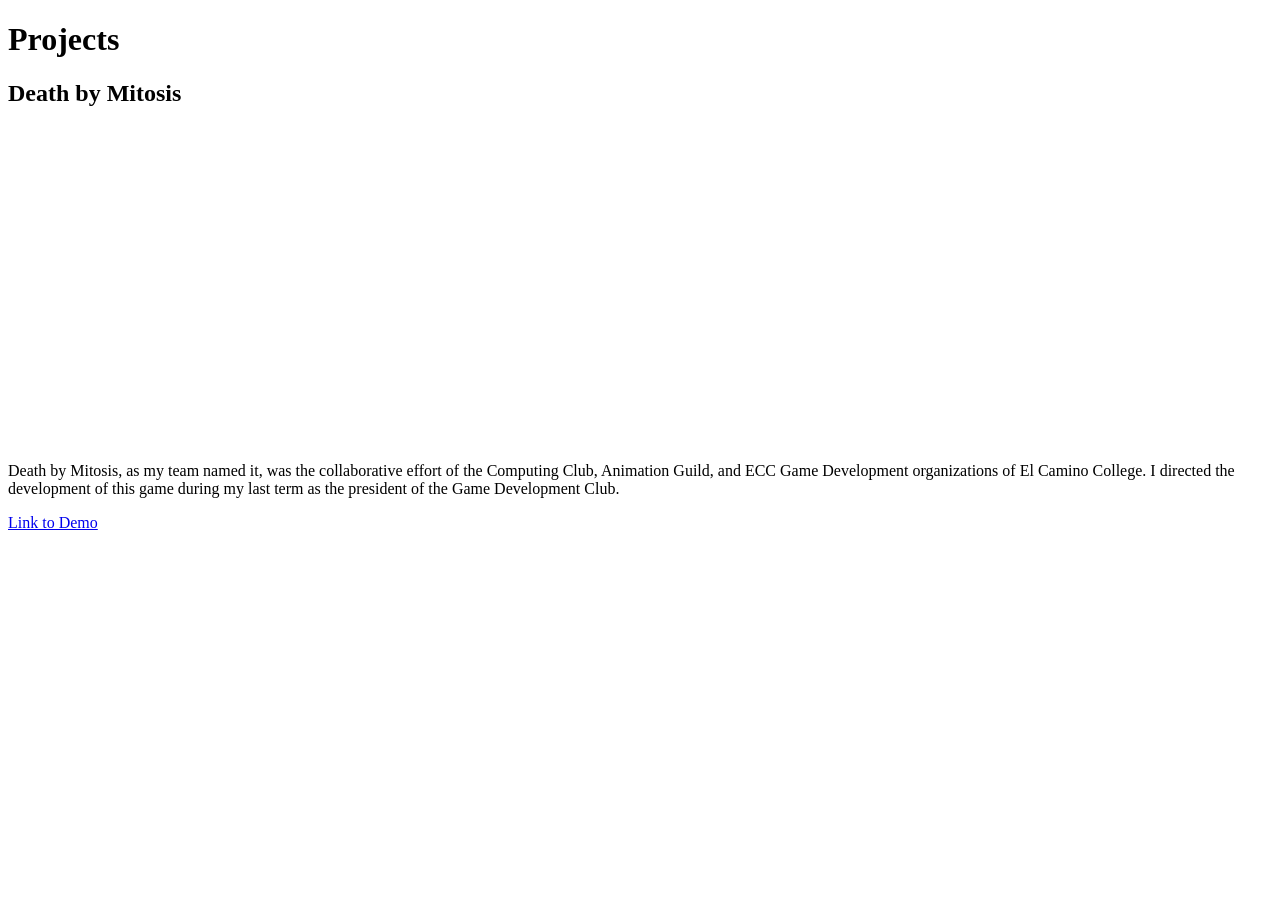
==== index.html @ 36494a6c "Rename stylesheet link from style.css to styles.css" ====
<!DOCTYPE html>
<html lang="en">
<head>
    <link rel="stylesheet" href="styles.css">
    <meta charset="UTF-8">
    <meta name="viewport" content="width=device-width, initial-scale=1.0">
    <title>Ri'chard McCray's Portfolio</title>
</head>
<body>
    <h1>Projects</h1>
    <h2>Death by Mitosis</h2>
    <iframe width="560" height="315" src="https://www.youtube.com/embed/Uxx1hPWHV6Q?si=iCyiWlloE5yrwN9v" title="YouTube video player" frameborder="0" allow="accelerometer; autoplay; clipboard-write; encrypted-media; gyroscope; picture-in-picture; web-share" referrerpolicy="strict-origin-when-cross-origin" allowfullscreen></iframe>
    <p>Death by Mitosis, as my team named it, was the collaborative effort of the Computing Club, Animation Guild, and
    ECC Game Development organizations of El Camino College. I directed the development of this game during my last
    term as the president of the Game Development Club.</p>
    <a href="https://play.unity.com/en/games/0946b911-6b7f-4672-9998-117ef7b1826e/new-folder-2">Link to Demo</a>
</body>
</html>
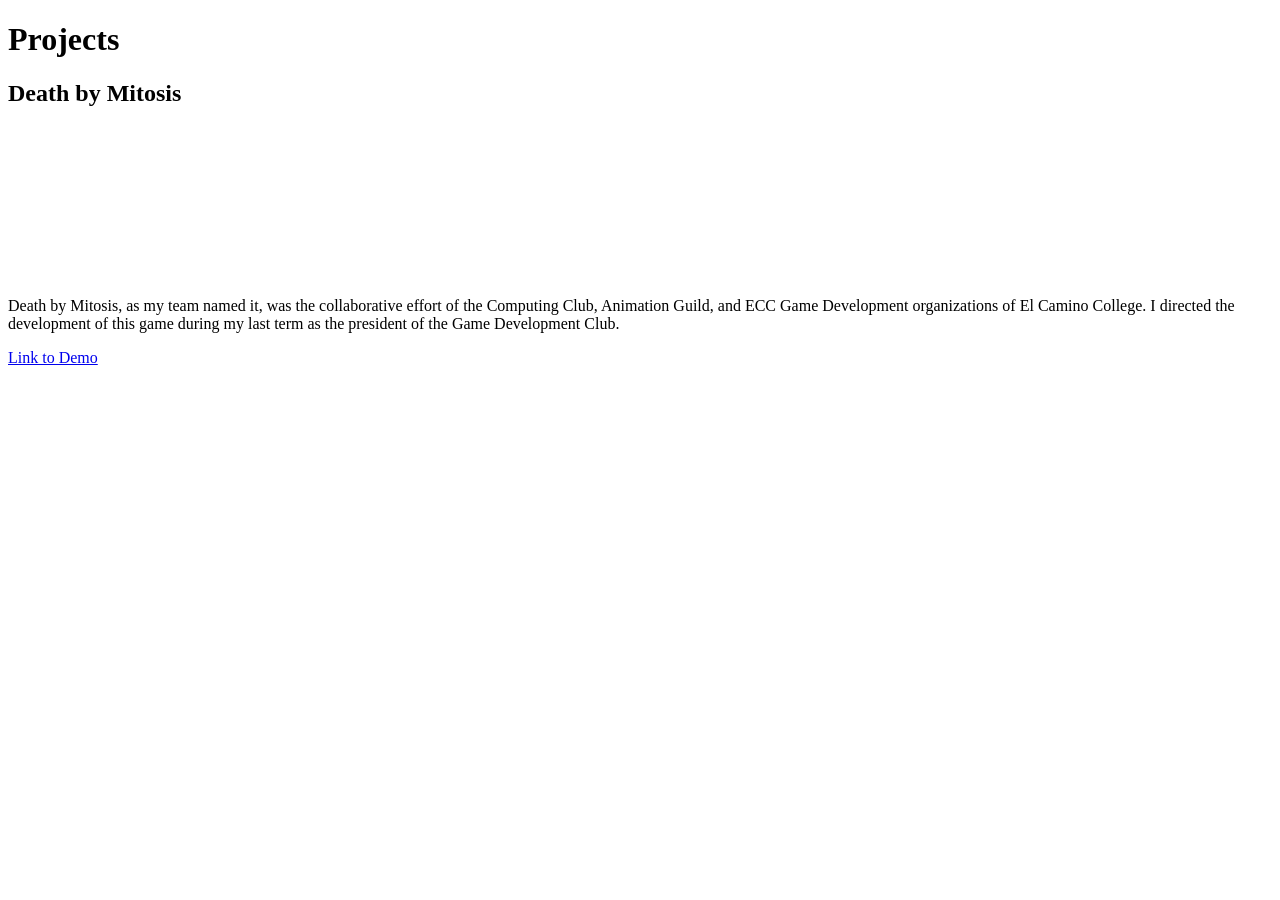
==== commit a09d6b80: "Refactor index.html structure and content" ====
--- a/index.html
+++ b/index.html
@@ -1,18 +1,17 @@
 <!DOCTYPE html>
-<html lang="en">
+<html>
 <head>
-    <link rel="stylesheet" href="styles.css">
-    <meta charset="UTF-8">
-    <meta name="viewport" content="width=device-width, initial-scale=1.0">
-    <title>Ri'chard McCray's Portfolio</title>
+<link rel="stylesheet" href="src/styles.css">
 </head>
 <body>
+  <div class="main_content">
     <h1>Projects</h1>
-    <h2>Death by Mitosis</h2>
-    <iframe width="560" height="315" src="https://www.youtube.com/embed/Uxx1hPWHV6Q?si=iCyiWlloE5yrwN9v" title="YouTube video player" frameborder="0" allow="accelerometer; autoplay; clipboard-write; encrypted-media; gyroscope; picture-in-picture; web-share" referrerpolicy="strict-origin-when-cross-origin" allowfullscreen></iframe>
-    <p>Death by Mitosis, as my team named it, was the collaborative effort of the Computing Club, Animation Guild, and
-    ECC Game Development organizations of El Camino College. I directed the development of this game during my last
-    term as the president of the Game Development Club.</p>
-    <a href="https://play.unity.com/en/games/0946b911-6b7f-4672-9998-117ef7b1826e/new-folder-2">Link to Demo</a>
+      <h2>Death by Mitosis</h2>
+      <iframe src="https://www.youtube.com/embed/Uxx1hPWHV6Q?si=iCyiWlloE5yrwN9v" title="YouTube video player" frameborder="0" allow="accelerometer; autoplay; clipboard-write; encrypted-media; gyroscope; picture-in-picture; web-share" referrerpolicy="strict-origin-when-cross-origin" allowfullscreen></iframe>
+      <p>Death by Mitosis, as my team named it, was the collaborative effort of the Computing Club, Animation Guild, and
+      ECC Game Development organizations of El Camino College. I directed the development of this game during my last
+      term as the president of the Game Development Club.</p>
+      <a href="https://play.unity.com/en/games/0946b911-6b7f-4672-9998-117ef7b1826e/new-folder-2">Link to Demo</a>
+  </div>
 </body>
 </html>
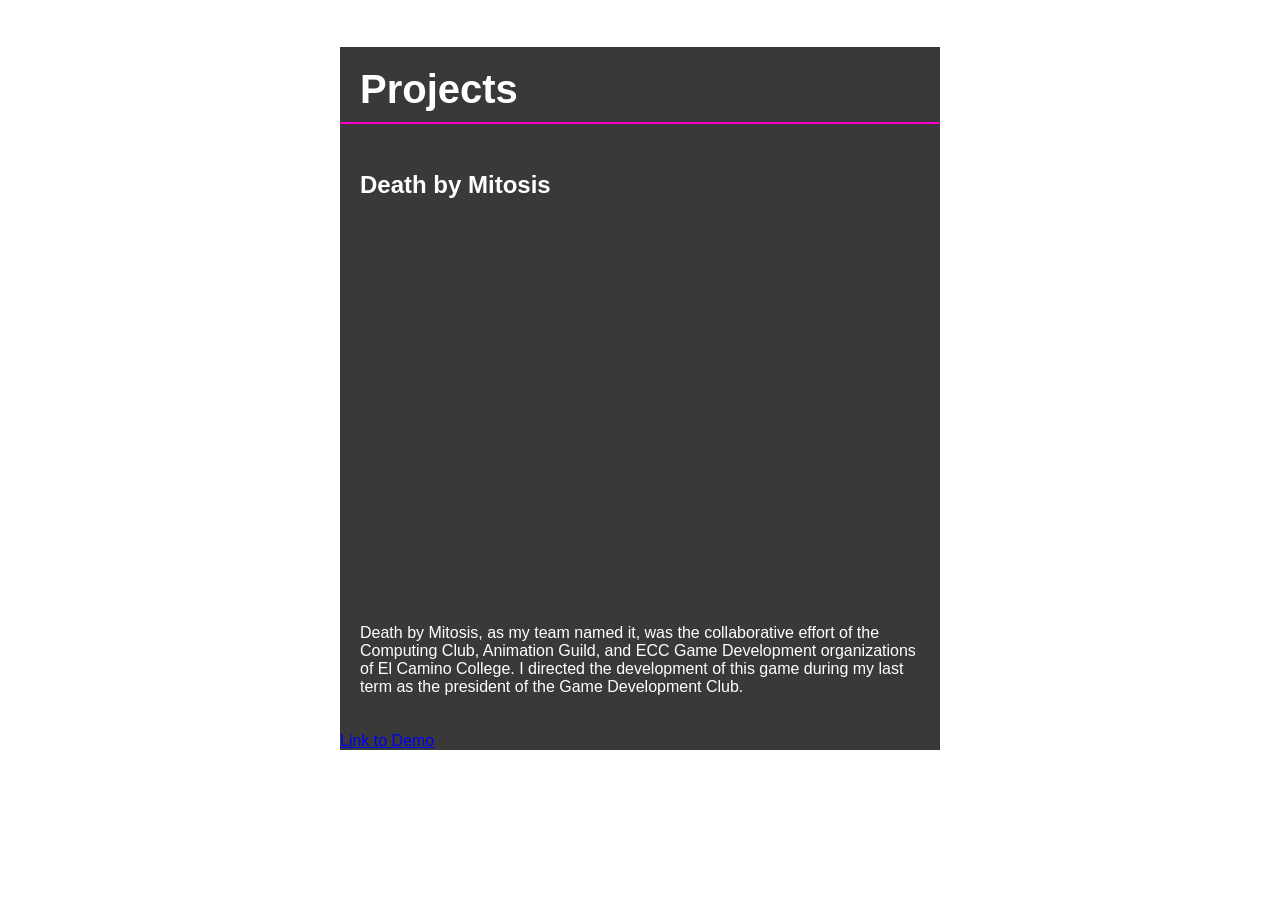
==== commit 8306f580: "Update stylesheet link to use relative path" ====
--- a/index.html
+++ b/index.html
@@ -1,7 +1,7 @@
 <!DOCTYPE html>
 <html>
 <head>
-<link rel="stylesheet" href="src/styles.css">
+<link rel="stylesheet" href="styles.css">
 </head>
 <body>
   <div class="main_content">
--- a/styles.css
+++ b/styles.css
@@ -0,0 +1,41 @@
+/*
+  background-image: url("img_tree.gif"), url("paper.gif");
+  background-color: #cccccc;
+*/
+body {
+    background-color: #ffffff;
+    font-family: Arial, sans-serif;
+    margin:0;                   /* Removes default browser spacing */
+    color: #ffffff;              /* Text Color */
+    padding: 20px;
+}
+.main_content {
+  background-color: #393939;
+  width:600px;
+  margin:auto;
+}
+
+h1 {
+    color: #ffffff;            
+    font-size: 2.5rem;           /* Sets font size relative to root size */
+    border-bottom: 2px solid #ff00c8; /* Solid line under the heading */
+    padding: 20px;
+    padding-bottom: 10px;        /* Spacing above the underline */
+}
+h2 {
+    color: #ffffff;            
+    font-size: 1.5rem;           /* Sets font size relative to root size */
+    padding: 20px;
+    padding-bottom: 10px;        /* Spacing above the underline */
+}
+p {
+
+  padding: 20px;
+}
+
+iframe {
+  width : 560px; 
+  height : 315px;
+  margin : auto;
+  padding: 20px;
+}
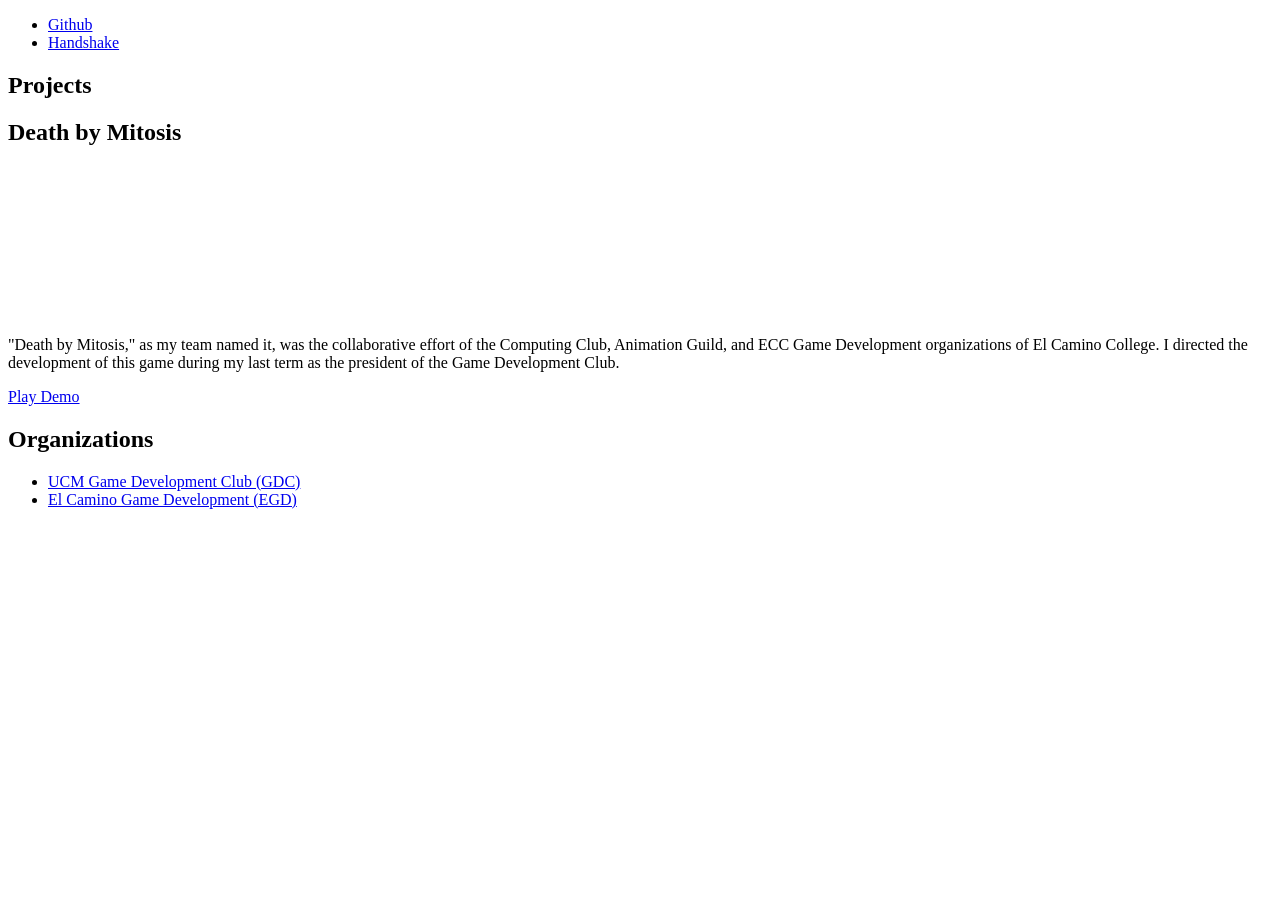
==== commit f0810223: "Update index.html with new links and content" ====
--- a/index.html
+++ b/index.html
@@ -1,17 +1,38 @@
 <!DOCTYPE html>
 <html>
 <head>
-<link rel="stylesheet" href="styles.css">
+<link rel="stylesheet" href="src/styles.css">
+<link rel="icon" type="image/x-icon" href="">
 </head>
 <body>
+  <ul class="top-bar">
+    <li class="bar-elem"><a class="elem_link" href="https://github.com/C3MenT">Github</a></li>
+    <li class="bar-elem"><a class="elem_link" href="https://app.joinhandshake.com/profiles/h79sy5">Handshake</a></li>
+  </ul>
   <div class="main_content">
+    <section id="projects">
     <h1>Projects</h1>
+      <section id="death_by_mitosis">
       <h2>Death by Mitosis</h2>
+
+      <div class=sub_content>
       <iframe src="https://www.youtube.com/embed/Uxx1hPWHV6Q?si=iCyiWlloE5yrwN9v" title="YouTube video player" frameborder="0" allow="accelerometer; autoplay; clipboard-write; encrypted-media; gyroscope; picture-in-picture; web-share" referrerpolicy="strict-origin-when-cross-origin" allowfullscreen></iframe>
-      <p>Death by Mitosis, as my team named it, was the collaborative effort of the Computing Club, Animation Guild, and
+      <p>"Death by Mitosis," as my team named it, was the collaborative effort of the Computing Club, Animation Guild, and
       ECC Game Development organizations of El Camino College. I directed the development of this game during my last
       term as the president of the Game Development Club.</p>
-      <a href="https://play.unity.com/en/games/0946b911-6b7f-4672-9998-117ef7b1826e/new-folder-2">Link to Demo</a>
+      <a class="standalone_link" href="https://play.unity.com/en/games/0946b911-6b7f-4672-9998-117ef7b1826e/new-folder-2">Play Demo</a>
+      </div>
+      
+      </section>
+    </section>
+    <section>
+      <h1>Organizations</h1>
+
+      <ul class="discrete-list">
+        <li class="bar-elem"><a class="elem_link" href="https://discord.gg/6XNGX3Vfyz">UCM Game Development Club (GDC)</a></li>
+        <li class="bar-elem"><a class="elem_link" href="https://discord.gg/3fSnR7hXk6">El Camino Game Development (EGD)</a></li>
+      </ul>
+    </section>
   </div>
 </body>
 </html>
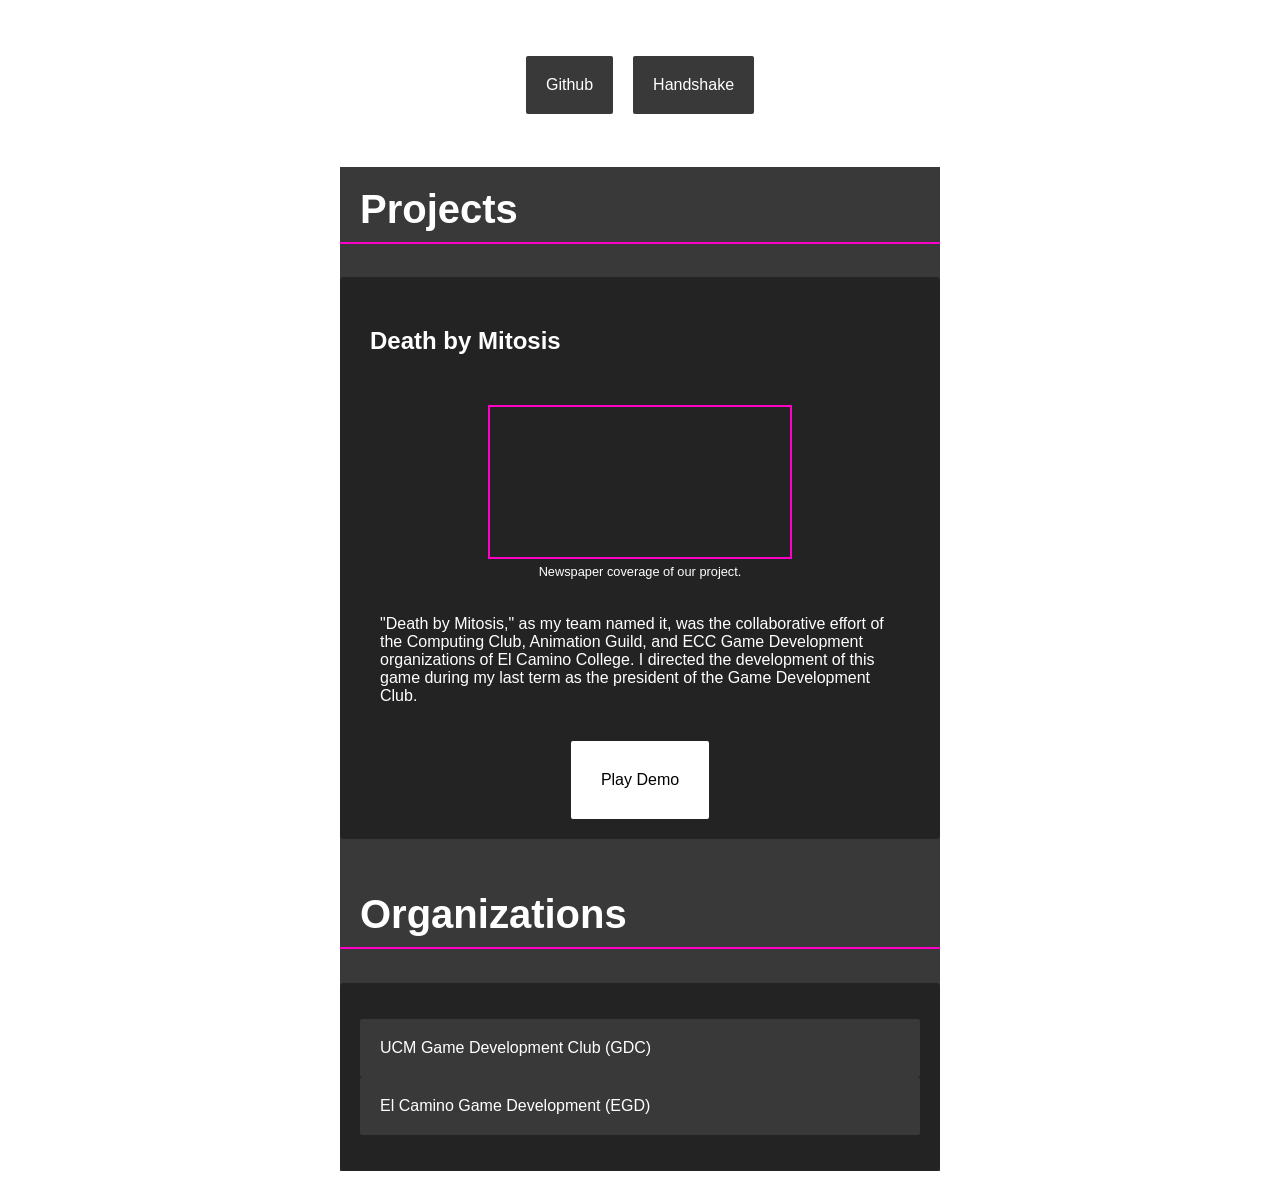
==== commit bea4fbcd: "Refactor HTML structure and class names" ====
--- a/index.html
+++ b/index.html
@@ -2,36 +2,40 @@
 <html>
 <head>
 <link rel="stylesheet" href="src/styles.css">
-<link rel="icon" type="image/x-icon" href="">
+<link rel="icon" type="image/x-icon" href="portfolio/assets/RM_Icon_small.ico">
 </head>
 <body>
-  <ul class="top-bar">
-    <li class="bar-elem"><a class="elem_link" href="https://github.com/C3MenT">Github</a></li>
-    <li class="bar-elem"><a class="elem_link" href="https://app.joinhandshake.com/profiles/h79sy5">Handshake</a></li>
+  <ul class="top_bar">
+    <li class="bar_elem"><a class="elem_link" href="https://github.com/C3MenT">Github</a></li>
+    <li class="bar_elem"><a class="elem_link" href="https://app.joinhandshake.com/profiles/h79sy5">Handshake</a></li>
   </ul>
   <div class="main_content">
     <section id="projects">
-    <h1>Projects</h1>
+      <h1>Projects</h1>
       <section id="death_by_mitosis">
-      <h2>Death by Mitosis</h2>
-
-      <div class=sub_content>
-      <iframe src="https://www.youtube.com/embed/Uxx1hPWHV6Q?si=iCyiWlloE5yrwN9v" title="YouTube video player" frameborder="0" allow="accelerometer; autoplay; clipboard-write; encrypted-media; gyroscope; picture-in-picture; web-share" referrerpolicy="strict-origin-when-cross-origin" allowfullscreen></iframe>
-      <p>"Death by Mitosis," as my team named it, was the collaborative effort of the Computing Club, Animation Guild, and
-      ECC Game Development organizations of El Camino College. I directed the development of this game during my last
-      term as the president of the Game Development Club.</p>
-      <a class="standalone_link" href="https://play.unity.com/en/games/0946b911-6b7f-4672-9998-117ef7b1826e/new-folder-2">Play Demo</a>
-      </div>
-      
+        <div class="sub_content">
+          <h2>Death by Mitosis</h2>
+          <div class=sub_sub_content>
+          <div class=captioned_content>
+            <iframe class="res_iframe" src="https://www.youtube.com/embed/Uxx1hPWHV6Q?si=iCyiWlloE5yrwN9v" title="YouTube video player" frameborder="0" allow="accelerometer; autoplay; clipboard-write; encrypted-media; gyroscope; picture-in-picture; web-share" referrerpolicy="strict-origin-when-cross-origin" allowfullscreen></iframe>
+            Newspaper coverage of our project.
+          </div>
+          <p>"Death by Mitosis," as my team named it, was the collaborative effort of the Computing Club, Animation Guild, and
+          ECC Game Development organizations of El Camino College. I directed the development of this game during my last
+          term as the president of the Game Development Club.</p>
+          <a class="standalone_link" href="https://play.unity.com/en/games/0946b911-6b7f-4672-9998-117ef7b1826e/new-folder-2">Play Demo</a>
+          </div>
+        </div>
       </section>
     </section>
     <section>
       <h1>Organizations</h1>
-
-      <ul class="discrete-list">
-        <li class="bar-elem"><a class="elem_link" href="https://discord.gg/6XNGX3Vfyz">UCM Game Development Club (GDC)</a></li>
-        <li class="bar-elem"><a class="elem_link" href="https://discord.gg/3fSnR7hXk6">El Camino Game Development (EGD)</a></li>
-      </ul>
+      <div class="sub_content">
+        <ul class="discrete_list">
+          <li class="bar_elem"><a class="elem_link" href="https://discord.gg/6XNGX3Vfyz">UCM Game Development Club (GDC)</a></li>
+          <li class="bar_elem"><a class="elem_link" href="https://linktr.ee/ECC_Game_Development">El Camino Game Development (EGD)</a></li>
+        </ul>
+      </div>
     </section>
   </div>
 </body>
--- a/src/styles.css
+++ b/src/styles.css
@@ -0,0 +1,99 @@
+body {
+    background-color: #ffffff;
+    font-family: Arial, sans-serif;
+    margin:0;                   /* Removes default browser spacing */
+    color: #ffffff;           
+    padding: 20px;
+    /*background-image: url("")*/
+}
+.main_content {
+  background-color: #393939;
+  width:600px;
+  margin:auto;
+}
+.sub_content {
+  border-radius: 4px;
+  background-color: #242323;
+  padding: 10px;
+}
+.sub_sub_content {
+  display: grid;
+  place-items: center;
+  padding: 10px
+}
+.captioned_content {
+  display: grid;
+  justify-content: center;
+  text-align: center;
+  gap: 5px;
+  font-size: 0.8rem;
+}
+.top_bar {
+  display: flex;
+  justify-content: center; /* Links fill the bar, pushing to the far left and right */
+  list-style: none;
+  padding: 20px;
+  gap: 20px;
+}
+.bar_elem {
+  background-color: #393939;
+  border-radius: 2px;
+  padding: 20px;
+  transition: transform 0.3s ease, box-shadow 0.3s ease;
+}
+.bar_elem:hover {
+  transform: translateY(-3px) scale(1.02);
+  box-shadow: 0 10px 20px rgba(255, 0, 170, 0.447);
+  background-color: #ff00c8;
+}
+
+.elem_link {
+   color: #ffffff;
+   text-decoration: none;
+}
+.standalone_link {
+  color: #000000;
+  justify-content: center;
+  background-color: #ffffff;
+  border-radius: 2px;
+  padding: 30px;
+  text-decoration: none;
+  transition: transform 0.3s ease, box-shadow 0.3s ease;
+}
+.standalone_link:hover {
+  transform: translateY(-3px) scale(1.02);
+  box-shadow: 0 10px 20px rgba(255, 0, 170, 0.447);
+  background-color: #ff00c8;
+}
+.discrete_list  {
+  list-style: none;
+  justify-content: center;
+  padding: 10px;
+}
+
+h1 {
+    color: #ffffff;            
+    font-size: 2.5rem;           /* Sets font size relative to root size */
+    border-bottom: 2px solid #ff00c8; /* Solid line under the heading */
+    padding: 20px;
+    padding-bottom: 10px;        /* Spacing above the underline */
+}
+h2 {
+    color: #ffffff;            
+    font-size: 1.5rem;           /* Sets font size relative to root size */
+    padding: 20px;
+}
+p {
+  padding: 20px;
+}
+
+iframe {
+  border : 2px solid #ff00c8
+}
+
+res_iframe {
+  display: flex;
+  width: 100%;
+  height: auto;
+  aspect-ratio: 16 / 9;
+}
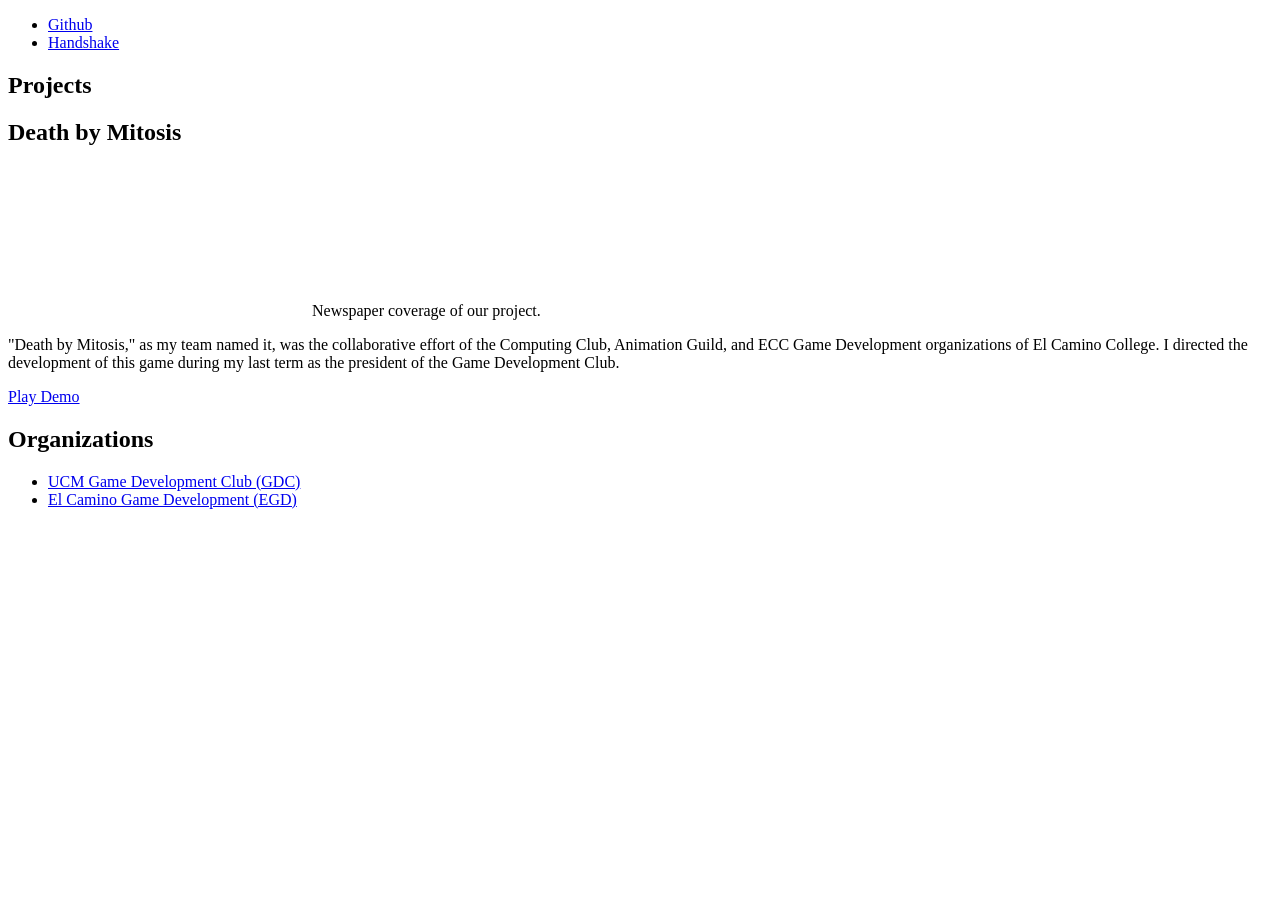
==== commit a41863b7: "Update stylesheet link and improve heading and paragraph" ====
--- a/index.html
+++ b/index.html
@@ -1,7 +1,7 @@
 <!DOCTYPE html>
 <html>
 <head>
-<link rel="stylesheet" href="src/styles.css">
+<link rel="stylesheet" href="portfolio/src/styles.css">
 <link rel="icon" type="image/x-icon" href="portfolio/assets/RM_Icon_small.ico">
 </head>
 <body>
@@ -14,13 +14,13 @@
       <h1>Projects</h1>
       <section id="death_by_mitosis">
         <div class="sub_content">
-          <h2>Death by Mitosis</h2>
+          <h2 class="responsive_h2">Death by Mitosis</h2>
           <div class=sub_sub_content>
           <div class=captioned_content>
             <iframe class="res_iframe" src="https://www.youtube.com/embed/Uxx1hPWHV6Q?si=iCyiWlloE5yrwN9v" title="YouTube video player" frameborder="0" allow="accelerometer; autoplay; clipboard-write; encrypted-media; gyroscope; picture-in-picture; web-share" referrerpolicy="strict-origin-when-cross-origin" allowfullscreen></iframe>
             Newspaper coverage of our project.
           </div>
-          <p>"Death by Mitosis," as my team named it, was the collaborative effort of the Computing Club, Animation Guild, and
+          <p class="common_paragrah">"Death by Mitosis," as my team named it, was the collaborative effort of the Computing Club, Animation Guild, and
           ECC Game Development organizations of El Camino College. I directed the development of this game during my last
           term as the president of the Game Development Club.</p>
           <a class="standalone_link" href="https://play.unity.com/en/games/0946b911-6b7f-4672-9998-117ef7b1826e/new-folder-2">Play Demo</a>
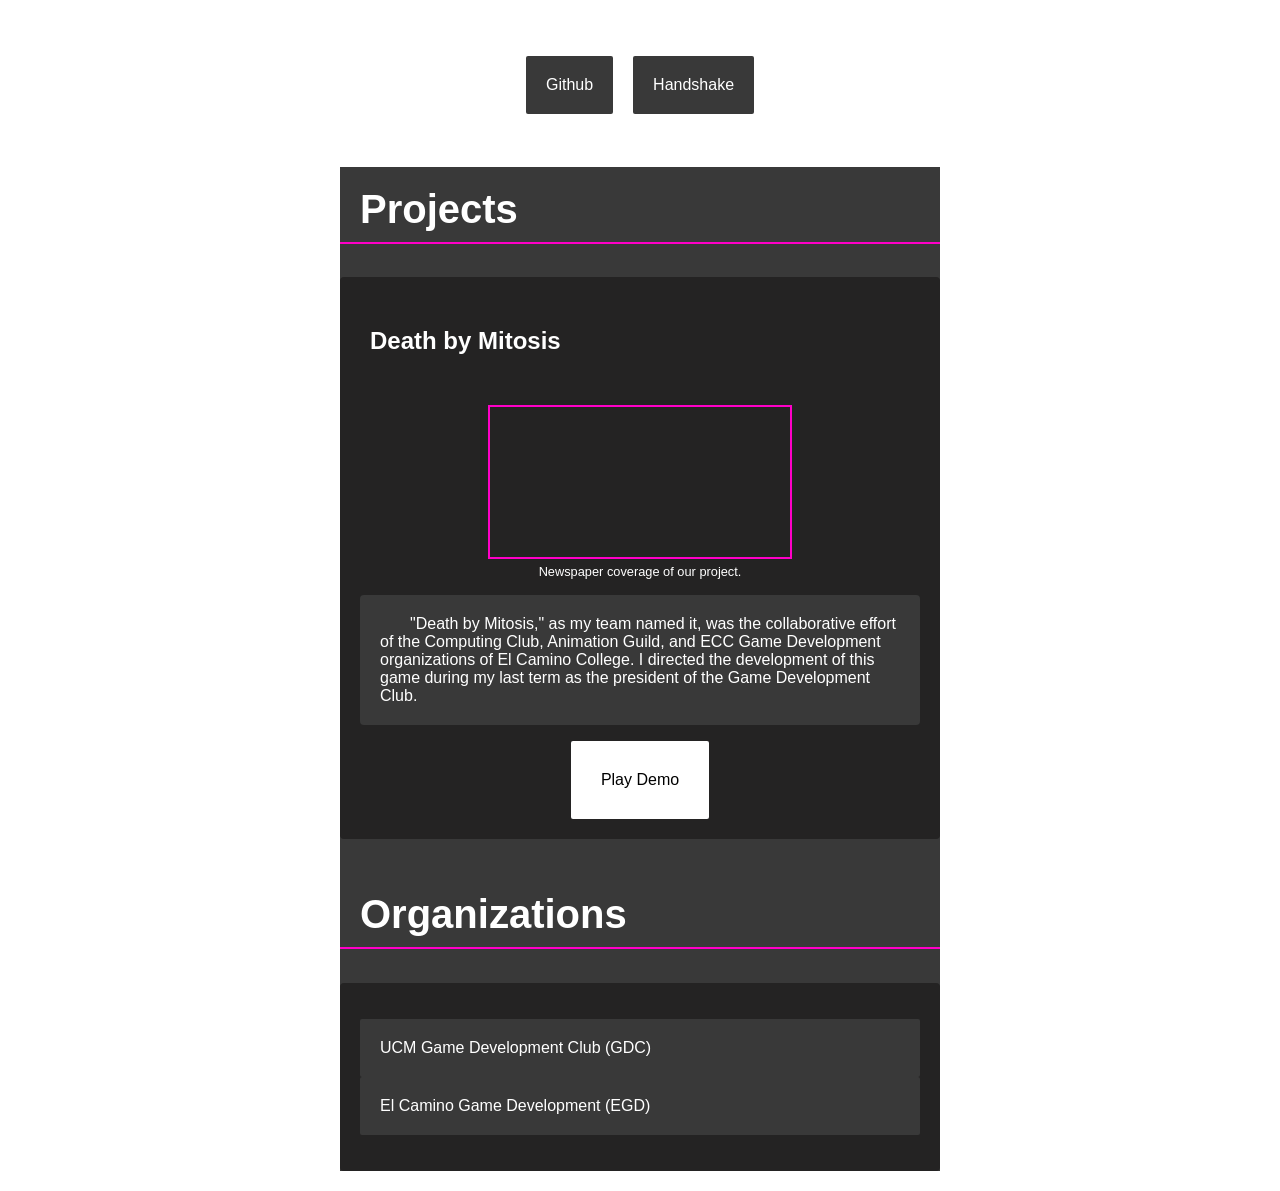
==== commit 0b47efb7: "Update stylesheet link path in index.html" ====
--- a/index.html
+++ b/index.html
@@ -1,7 +1,7 @@
 <!DOCTYPE html>
 <html>
 <head>
-<link rel="stylesheet" href="portfolio/src/styles.css">
+<link rel="stylesheet" href="src/styles.css">
 <link rel="icon" type="image/x-icon" href="portfolio/assets/RM_Icon_small.ico">
 </head>
 <body>
--- a/src/styles.css
+++ b/src/styles.css
@@ -0,0 +1,114 @@
+body {
+    background-color: #ffffff;
+    font-family: Arial, sans-serif;
+    margin:0;                   /* Removes default browser spacing */
+    color: #ffffff;           
+    padding: 20px;
+    /*background-image: url("")*/
+}
+.main_content {
+  background-color: #393939;
+  width:600px;
+  margin:auto;
+}
+.sub_content {
+  border-radius: 4px;
+  background-color: #242323;
+  padding: 10px;
+}
+.sub_sub_content {
+  display: grid;
+  place-items: center;
+  padding: 10px
+}
+.captioned_content {
+  display: grid;
+  justify-content: center;
+  text-align: center;
+  gap: 5px;
+  font-size: 0.8rem;
+}
+.top_bar {
+  display: flex;
+  justify-content: center; /* Links fill the bar, pushing to the far left and right */
+  list-style: none;
+  padding: 20px;
+  gap: 20px;
+}
+.bar_elem {
+  background-color: #393939;
+  border-radius: 2px;
+  padding: 20px;
+  transition: transform 0.3s ease, box-shadow 0.3s ease;
+}
+.bar_elem:hover {
+  transform: translateY(-3px) scale(1.02);
+  box-shadow: 0 10px 20px rgba(255, 0, 170, 0.447);
+  background-color: #ff00c8;
+}
+
+.elem_link {
+   color: #ffffff;
+   text-decoration: none;
+}
+.standalone_link {
+  color: #000000;
+  justify-content: center;
+  background-color: #ffffff;
+  border-radius: 2px;
+  padding: 30px;
+  text-decoration: none;
+  transition: transform 0.3s ease, box-shadow 0.3s ease;
+}
+.standalone_link:hover {
+  transform: translateY(-3px) scale(1.02);
+  box-shadow: 0 10px 20px rgba(255, 0, 170, 0.447);
+  background-color: #ff00c8;
+}
+.discrete_list  {
+  list-style: none;
+  justify-content: center;
+  padding: 10px;
+}
+
+h1 {
+    color: #ffffff;            
+    font-size: 2.5rem;           /* Sets font size relative to root size */
+    border-bottom: 2px solid #ff00c8; /* Solid line under the heading */
+    padding: 20px;
+    padding-bottom: 10px;        /* Spacing above the underline */
+}
+h2 {
+    color: #ffffff;            
+    font-size: 1.5rem;           /* Sets font size relative to root size */
+    padding: 20px;
+}
+.responsive_h2 {
+  transition: color 0.3s ease;
+}
+.responsive_h2:hover {
+  color: #ff00c8;
+}
+p {
+  padding: 20px;
+}
+.common_paragrah {
+  text-indent: 30px;
+  border-radius: 4px;
+  background-color: #393939;
+  transition: transform 0.3s ease, box-shadow 0.3s ease;
+}
+.common_paragrah:hover {
+  transform: translateY(-3px) scale(1.02);
+}
+
+iframe {
+  border : 2px solid #ff00c8
+}
+
+res_iframe {
+  display: flex;
+  width: 100%;
+  height: auto;
+  aspect-ratio: 16 / 9;
+}
